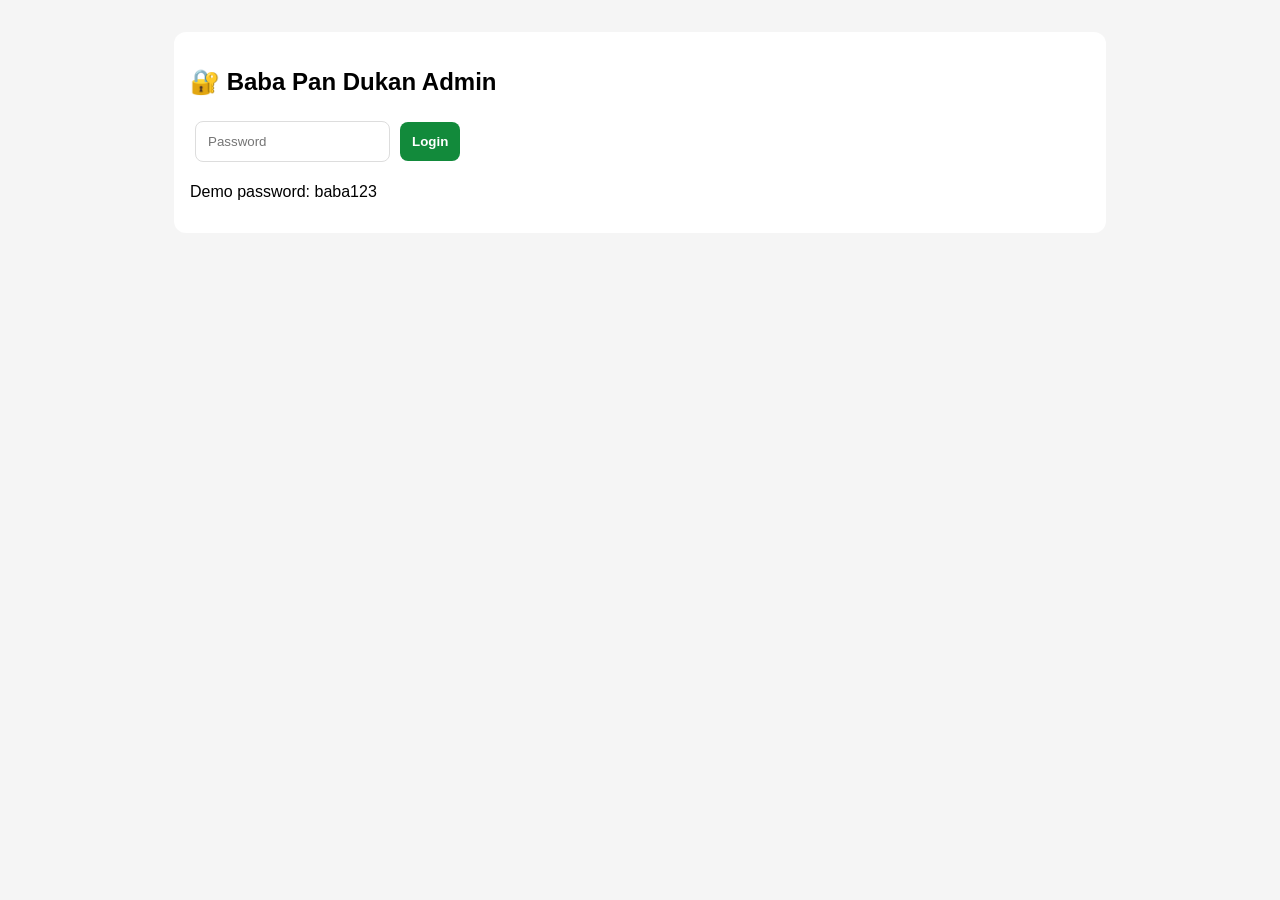
==== admin.html @ 90564100 "Add files via upload" ====
<!doctype html><html><head><meta charset="utf-8"><meta name="viewport" content="width=device-width,initial-scale=1"><title>Baba Pan Dukan Admin</title><style>
body{font-family:Arial;margin:0;background:#f5f5f5;padding:20px}input,button,select{padding:12px;margin:5px;border-radius:8px;border:1px solid #ddd}button{background:#128a3b;color:white;border:0;font-weight:bold}.box{background:white;padding:16px;border-radius:12px;margin:12px auto;max-width:900px}.hidden{display:none}.row{padding:12px;background:#f5f5f5;margin:8px 0;border-radius:9px;display:flex;justify-content:space-between;gap:10px}
</style></head><body><div class="box" id="login"><h2>🔐 Baba Pan Dukan Admin</h2><input id="pass" type="password" placeholder="Password"><button onclick="login()">Login</button><p>Demo password: baba123</p></div>
<div class="box hidden" id="dash"><h2>Admin Dashboard</h2><p>Products: <b id="pc"></b> | Orders: <b id="oc"></b></p><h3>Add Product</h3><input id="n" placeholder="Product Name"><input id="p" placeholder="Price" type="number"><input id="c" placeholder="Category"><input id="s" placeholder="Stock" type="number"><input id="img" placeholder="Image URL"><button onclick="add()">Add Product</button><h3>Products</h3><div id="plist"></div><h3>Orders</h3><div id="olist"></div></div>
<script>
function login(){if(pass.value=="baba123"){loginEl();}else alert("Wrong password")}function loginEl(){document.getElementById("login").classList.add("hidden");document.getElementById("dash").classList.remove("hidden");render()}
let products=JSON.parse(localStorage.getItem("bpd_products")||"[]"),orders=JSON.parse(localStorage.getItem("bpd_orders")||"[]");
function render(){products=JSON.parse(localStorage.getItem("bpd_products")||"[]");orders=JSON.parse(localStorage.getItem("bpd_orders")||"[]");pc.textContent=products.length;oc.textContent=orders.length;plist.innerHTML=products.map(x=>`<div class="row">${x.n} | ₹${x.p} | Stock ${x.s}<button onclick="del(${x.id})">Delete</button></div>`).join("");olist.innerHTML=orders.slice().reverse().map(x=>`<div class="row"><span>${x.name}<br>₹${x.total}<br>${x.phone}<br>${x.address}</span><select onchange="status(${x.id},this.value)"><option>${x.status||"New"}</option><option>Accepted</option><option>Preparing</option><option>Out for Delivery</option><option>Delivered</option></select></div>`).join("")}
function add(){if(!n.value||!p.value)return alert("Name aur price bhariye");products.push({id:Date.now(),n:n.value,p:+p.value,c:c.value||"General Store",s:+s.value||0,img:img.value||"https://via.placeholder.com/300"});localStorage.setItem("bpd_products",JSON.stringify(products));render()}
function del(id){products=products.filter(x=>x.id!=id);localStorage.setItem("bpd_products",JSON.stringify(products));render()}
function status(id,v){let x=orders.find(x=>x.id==id);x.status=v;localStorage.setItem("bpd_orders",JSON.stringify(orders))}
</script></body></html>
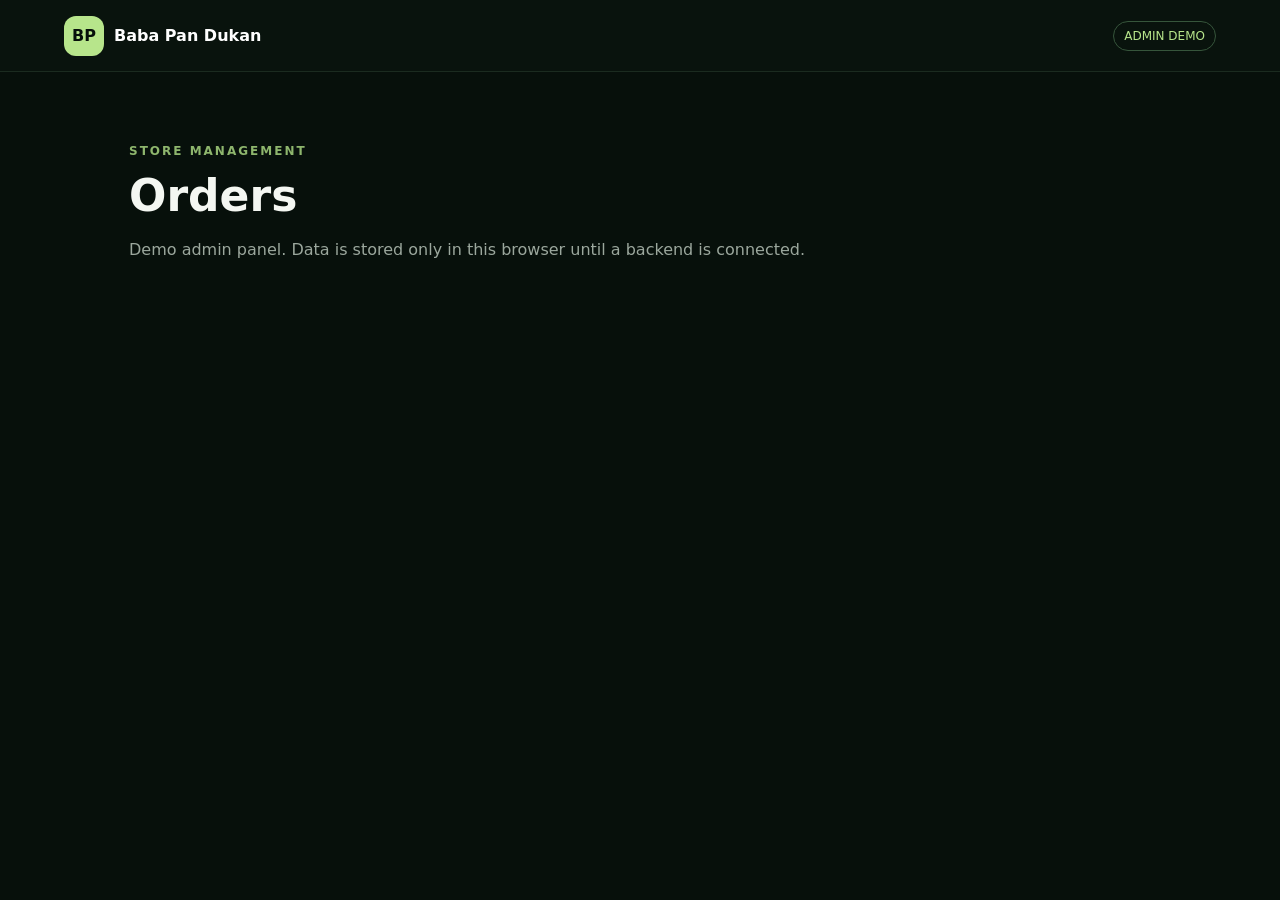
==== commit f3133c23: "Add files via upload" ====
--- a/admin.html
+++ b/admin.html
@@ -1,12 +1,4 @@
-<!doctype html><html><head><meta charset="utf-8"><meta name="viewport" content="width=device-width,initial-scale=1"><title>Baba Pan Dukan Admin</title><style>
-body{font-family:Arial;margin:0;background:#f5f5f5;padding:20px}input,button,select{padding:12px;margin:5px;border-radius:8px;border:1px solid #ddd}button{background:#128a3b;color:white;border:0;font-weight:bold}.box{background:white;padding:16px;border-radius:12px;margin:12px auto;max-width:900px}.hidden{display:none}.row{padding:12px;background:#f5f5f5;margin:8px 0;border-radius:9px;display:flex;justify-content:space-between;gap:10px}
-</style></head><body><div class="box" id="login"><h2>🔐 Baba Pan Dukan Admin</h2><input id="pass" type="password" placeholder="Password"><button onclick="login()">Login</button><p>Demo password: baba123</p></div>
-<div class="box hidden" id="dash"><h2>Admin Dashboard</h2><p>Products: <b id="pc"></b> | Orders: <b id="oc"></b></p><h3>Add Product</h3><input id="n" placeholder="Product Name"><input id="p" placeholder="Price" type="number"><input id="c" placeholder="Category"><input id="s" placeholder="Stock" type="number"><input id="img" placeholder="Image URL"><button onclick="add()">Add Product</button><h3>Products</h3><div id="plist"></div><h3>Orders</h3><div id="olist"></div></div>
-<script>
-function login(){if(pass.value=="baba123"){loginEl();}else alert("Wrong password")}function loginEl(){document.getElementById("login").classList.add("hidden");document.getElementById("dash").classList.remove("hidden");render()}
-let products=JSON.parse(localStorage.getItem("bpd_products")||"[]"),orders=JSON.parse(localStorage.getItem("bpd_orders")||"[]");
-function render(){products=JSON.parse(localStorage.getItem("bpd_products")||"[]");orders=JSON.parse(localStorage.getItem("bpd_orders")||"[]");pc.textContent=products.length;oc.textContent=orders.length;plist.innerHTML=products.map(x=>`<div class="row">${x.n} | ₹${x.p} | Stock ${x.s}<button onclick="del(${x.id})">Delete</button></div>`).join("");olist.innerHTML=orders.slice().reverse().map(x=>`<div class="row"><span>${x.name}<br>₹${x.total}<br>${x.phone}<br>${x.address}</span><select onchange="status(${x.id},this.value)"><option>${x.status||"New"}</option><option>Accepted</option><option>Preparing</option><option>Out for Delivery</option><option>Delivered</option></select></div>`).join("")}
-function add(){if(!n.value||!p.value)return alert("Name aur price bhariye");products.push({id:Date.now(),n:n.value,p:+p.value,c:c.value||"General Store",s:+s.value||0,img:img.value||"https://via.placeholder.com/300"});localStorage.setItem("bpd_products",JSON.stringify(products));render()}
-function del(id){products=products.filter(x=>x.id!=id);localStorage.setItem("bpd_products",JSON.stringify(products));render()}
-function status(id,v){let x=orders.find(x=>x.id==id);x.status=v;localStorage.setItem("bpd_orders",JSON.stringify(orders))}
-</script></body></html>+<!doctype html>
+<html lang="en"><head><meta charset="UTF-8"><meta name="viewport" content="width=device-width,initial-scale=1"><title>Admin | Baba Pan Dukan</title><link rel="stylesheet" href="style.css"></head>
+<body><header class="topbar"><a class="brand" href="index.html"><span>BP</span><b>Baba Pan Dukan</b></a><span class="admin-badge">ADMIN DEMO</span></header>
+<main class="section"><p class="eyebrow">STORE MANAGEMENT</p><h1>Orders</h1><p class="muted">Demo admin panel. Data is stored only in this browser until a backend is connected.</p><div id="adminOrders"></div></main><script src="script.js"></script><script>renderAdmin();</script></body></html>
--- a/style.css
+++ b/style.css
@@ -0,0 +1 @@
+*{box-sizing:border-box}body{margin:0;background:#07100b;color:#f4f7f2;font-family:Inter,system-ui,-apple-system,Segoe UI,sans-serif}a{color:#b7e58b;text-decoration:none}button,input,textarea,select{font:inherit}.topbar{height:72px;display:flex;align-items:center;gap:24px;padding:0 5%;border-bottom:1px solid #1b2b20;background:#09130d;position:sticky;top:0;z-index:5}.brand{display:flex;align-items:center;gap:10px;color:#fff;margin-right:auto}.brand span,.logo-big{display:grid;place-items:center;width:40px;height:40px;border-radius:12px;background:#b7e58b;color:#07100b;font-weight:900}.brand b{font-size:16px}.topbar nav{display:flex;gap:22px}.topbar nav a{color:#9ca99e}.topbar nav a.active,.topbar nav a:hover{color:#d6ffb6}.cart{background:#13251a;border:1px solid #28432e;padding:9px 13px;border-radius:12px;color:white}.hero{max-width:1150px;margin:auto;padding:90px 5%;display:grid;grid-template-columns:1.4fr .8fr;gap:50px;align-items:center}.hero h1{font-size:clamp(46px,7vw,82px);line-height:.95;margin:8px 0 22px;letter-spacing:-3px}.hero em{color:#b7e58b;font-style:normal}.eyebrow{letter-spacing:2px;color:#8eb66d;font-size:12px;font-weight:800}.muted{color:#9ba79d;line-height:1.6}.actions{display:flex;gap:12px;margin-top:28px}.btn{border:0;border-radius:13px;padding:13px 20px;font-weight:800;cursor:pointer;display:inline-block;text-align:center}.primary{background:#b7e58b;color:#081009}.ghost{background:#142218;color:#e8f2e6;border:1px solid #2b4731}.hero-card{padding:35px;border:1px solid #29402e;background:linear-gradient(145deg,#122119,#0b1510);border-radius:28px;box-shadow:0 20px 70px #0005}.leaf{font-size:72px}.section{max-width:1150px;margin:auto;padding:60px 5%}.narrow{max-width:720px}.section-head{display:flex;align-items:end;justify-content:space-between;margin-bottom:25px}.section h1,.section h2{margin:5px 0 10px}.section h1{font-size:44px}.grid{display:grid;grid-template-columns:repeat(3,1fr);gap:18px}.card{border:1px solid #263a2b;background:#0d1811;border-radius:20px;padding:20px}.product-icon{height:150px;border-radius:16px;background:radial-gradient(circle at 50% 30%,#5f9347,#19331f 55%,#0b130e);display:grid;place-items:center;font-size:70px;margin-bottom:16px}.card h3{margin:0 0 5px}.price{font-size:22px;font-weight:900;color:#d8f8c2}.card-row{display:flex;justify-content:space-between;align-items:center;gap:10px;margin-top:16px}.small{padding:9px 12px;font-size:13px}.panel{background:#0d1811;border:1px solid #29402e;border-radius:22px;padding:25px}.panel label{display:block;margin:14px 0;font-weight:700}.panel input,.panel textarea,.panel select,.track-form input{width:100%;margin-top:8px;padding:13px;border-radius:11px;border:1px solid #304634;background:#08100b;color:white;outline:none}.panel textarea{min-height:90px;resize:vertical}.full{width:100%;margin-top:12px}.payment-box{margin:15px 0;padding:15px;border:1px dashed #55794e;border-radius:14px}.hidden{display:none}.track-form{display:flex;gap:10px;margin:25px 0}.track-form input{margin:0}.track-card{border:1px solid #29402e;background:#0d1811;padding:25px;border-radius:20px}.steps{display:grid;gap:12px;margin-top:20px}.step{padding:14px;border-left:3px solid #304634;color:#7f8c82}.step.done{border-color:#b7e58b;color:#e9f5e4}.order-id{font-size:22px;font-weight:900;color:#b7e58b}.cart-item{display:flex;justify-content:space-between;align-items:center;border-bottom:1px solid #243629;padding:15px 0}.qty button{padding:4px 9px;background:#1b2d20;color:white;border:0;border-radius:7px}.summary{padding:20px 0;font-size:18px}.auth{min-height:100vh;display:grid;place-items:center;padding:25px}.auth-card{width:min(430px,100%)}.logo-big{width:64px;height:64px;font-size:20px;margin-bottom:18px}.admin-badge{font-size:12px;color:#b7e58b;border:1px solid #36553b;padding:7px 10px;border-radius:99px}footer{text-align:center;color:#657268;border-top:1px solid #18261c;padding:35px;margin-top:50px}.order-admin{margin:12px 0}.status-select{padding:9px;background:#08100b;color:white;border:1px solid #334a37;border-radius:8px}@media(max-width:750px){.topbar{padding:0 4%;gap:10px}.topbar nav{display:none}.hero{grid-template-columns:1fr;padding-top:55px}.hero-card{display:none}.grid{grid-template-columns:1fr 1fr}.section h1{font-size:36px}}@media(max-width:480px){.grid{grid-template-columns:1fr}.track-form{display:block}.track-form .btn{width:100%;margin-top:10px}.hero h1{font-size:50px}.actions{flex-direction:column}.actions .btn{width:100%}}
